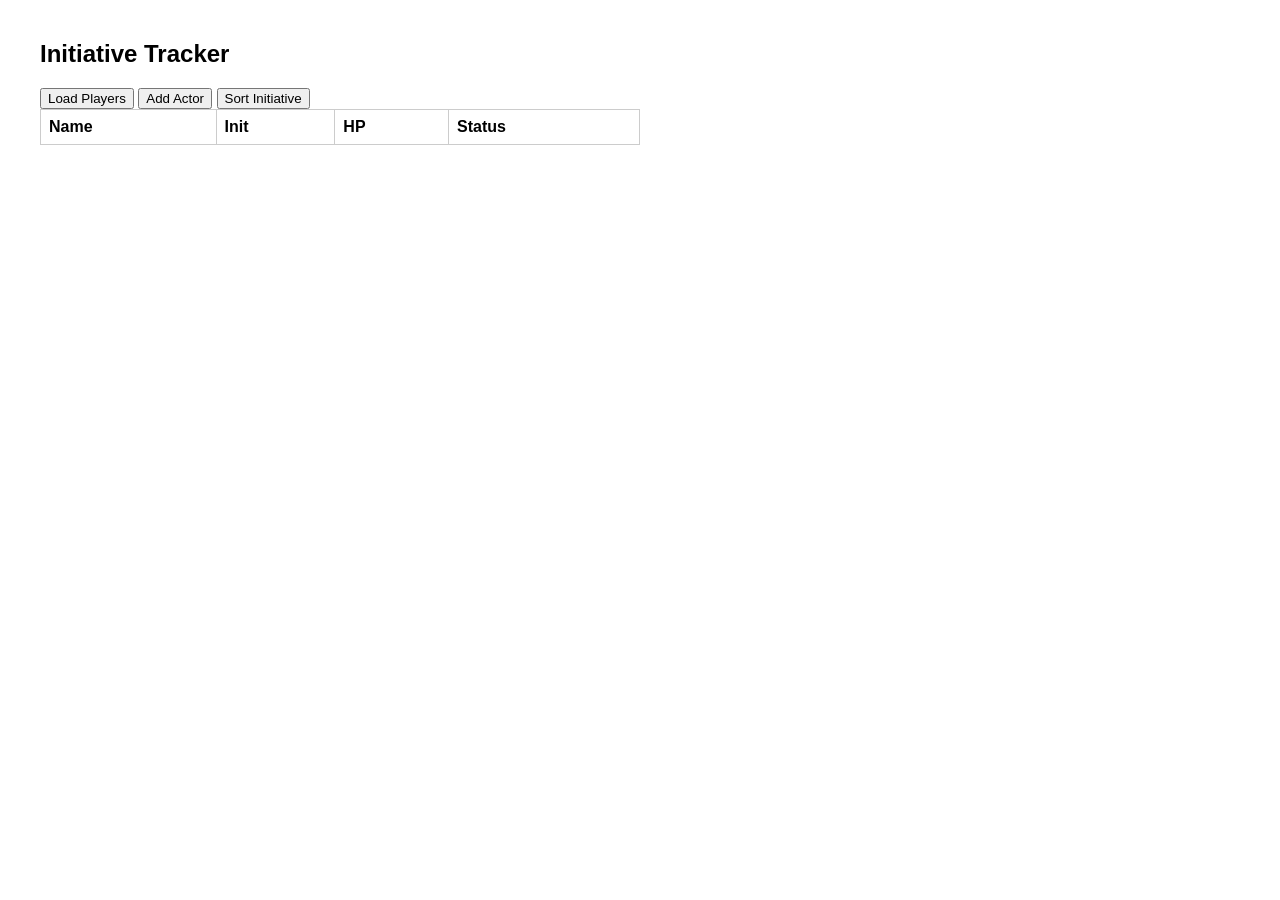
==== tools/initiative.html @ 21f7b614 "add base" ====
<!DOCTYPE html>
<html lang="de">
<head>
<meta charset="UTF-8">
<title>Initiative Tracker</title>

<link rel="stylesheet" href="../css/style.css">
</head>

<body>

<h2>Initiative Tracker</h2>

<button id="loadPlayers">Load Players</button>
<button id="addActor">Add Actor</button>
<button id="sortInit">Sort Initiative</button>

<table id="tracker">

<thead>
<tr>
<th>Name</th>
<th>Init</th>
<th>HP</th>
<th>Status</th>
</tr>
</thead>

<tbody></tbody>

</table>

<script type="module" src="../js/initiative.js"></script>

</body>
</html>
---- css/style.css ----
body {
font-family: Arial;
margin: 40px;
}

table {
border-collapse: collapse;
width: 600px;
}

th, td {
border: 1px solid #ccc;
padding: 8px;
text-align: left;
}

td {
cursor: text;
}

.active {
background-color: #ffeaa7;
}

.controls {
margin-bottom: 15px;
}
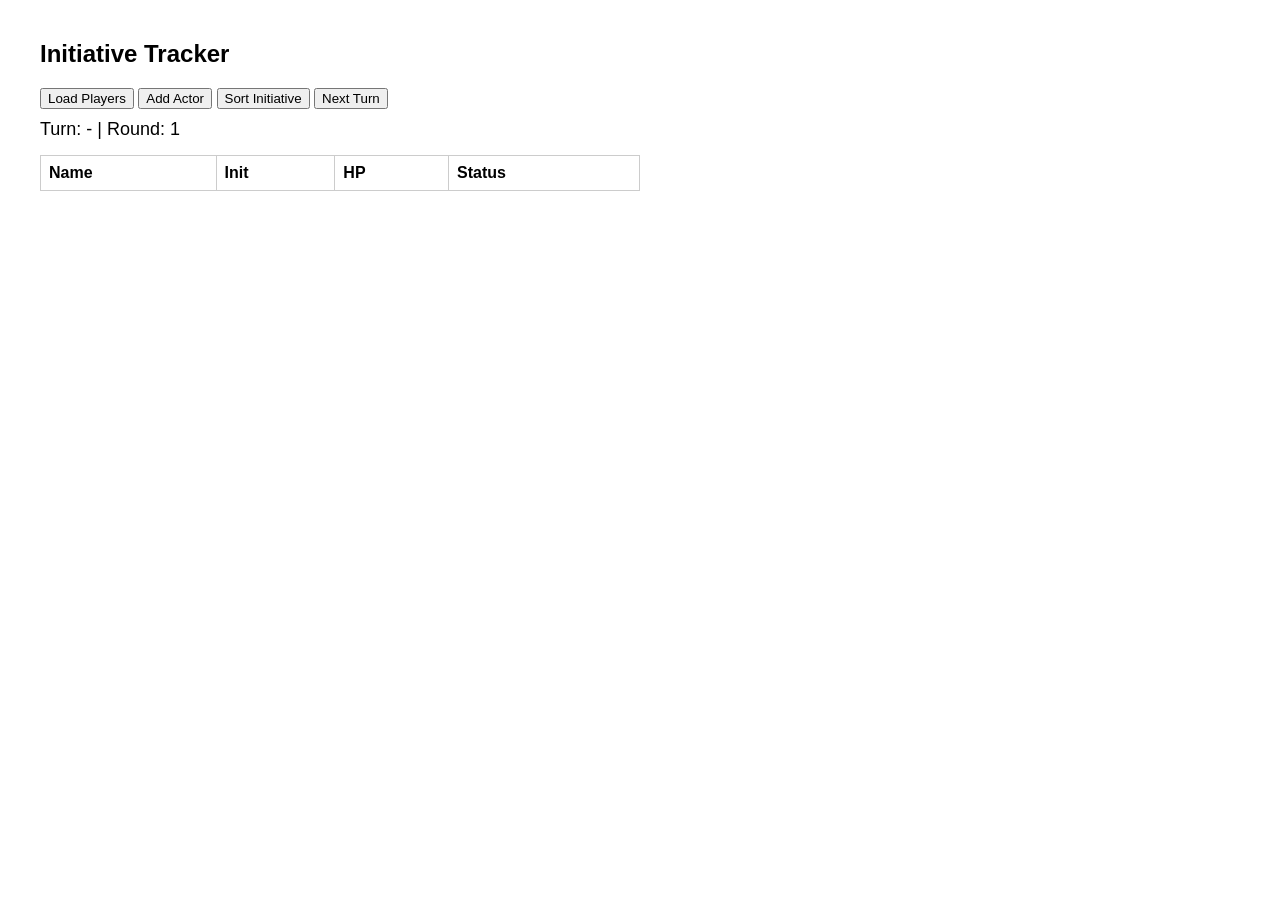
==== commit a73d0c04: "add turns" ====
--- a/tools/initiative.html
+++ b/tools/initiative.html
@@ -11,9 +11,19 @@
 
 <h2>Initiative Tracker</h2>
 
+<div class="controls">
+
 <button id="loadPlayers">Load Players</button>
 <button id="addActor">Add Actor</button>
 <button id="sortInit">Sort Initiative</button>
+<button id="nextTurn">Next Turn</button>
+
+<div class="turnInfo">
+Turn: <span id="currentTurn">-</span> |
+Round: <span id="round">1</span>
+</div>
+
+</div>
 
 <table id="tracker">
 
--- a/css/style.css
+++ b/css/style.css
@@ -24,4 +24,14 @@
 
 .controls {
 margin-bottom: 15px;
+}
+
+.active {
+background-color: #ffeaa7;
+font-weight: bold;
+}
+
+.turnInfo {
+margin-top: 10px;
+font-size: 18px;
 }
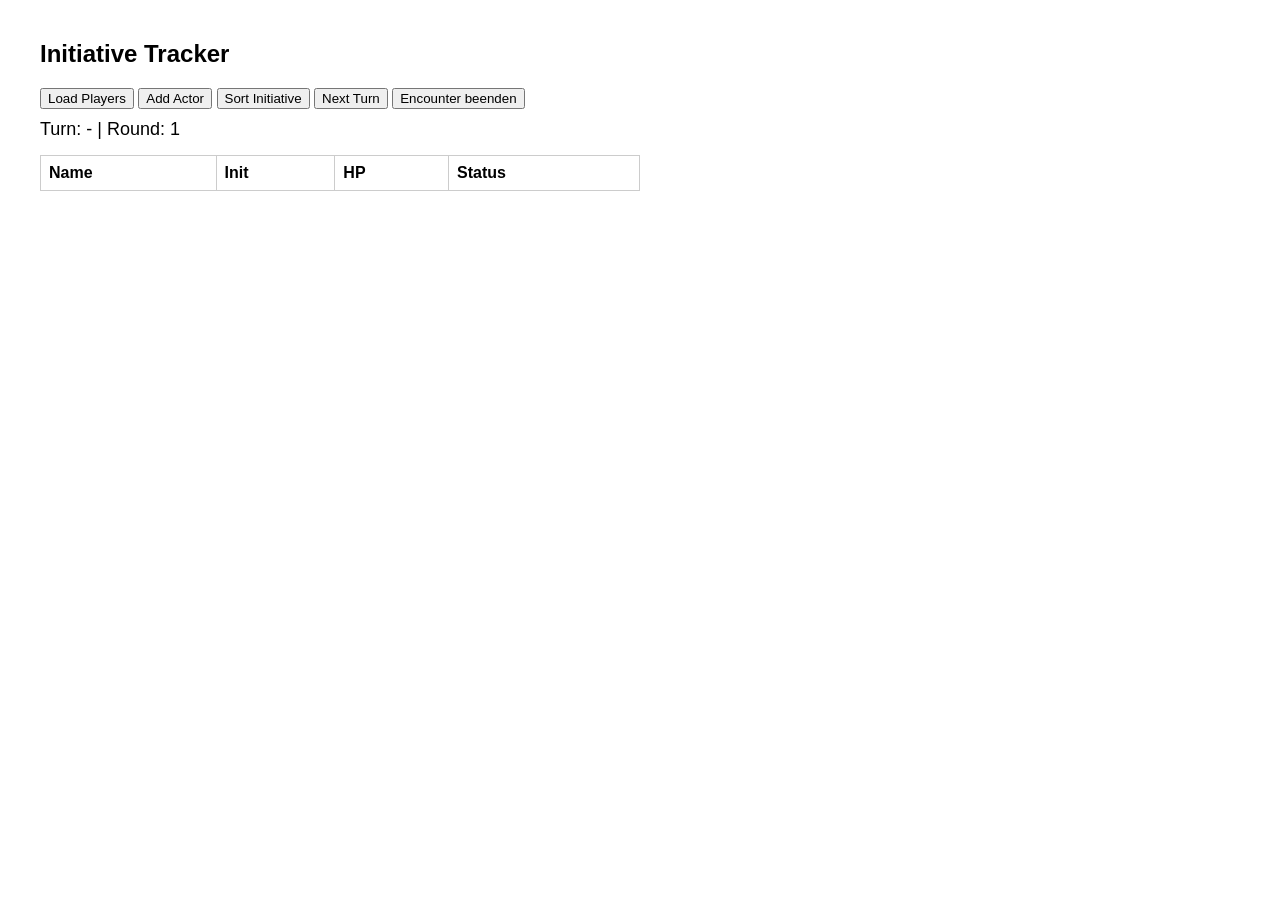
==== commit bfa53608: "1" ====
--- a/tools/initiative.html
+++ b/tools/initiative.html
@@ -17,6 +17,7 @@
 <button id="addActor">Add Actor</button>
 <button id="sortInit">Sort Initiative</button>
 <button id="nextTurn">Next Turn</button>
+<button id="endEncounter">Encounter beenden</button>
 
 <div class="turnInfo">
 Turn: <span id="currentTurn">-</span> |
--- a/css/style.css
+++ b/css/style.css
@@ -34,4 +34,26 @@
 .turnInfo {
 margin-top: 10px;
 font-size: 18px;
+}
+
+.hpCell {
+display: flex;
+gap: 4px;
+align-items: center;
+}
+
+.hpBtn {
+padding: 2px 6px;
+font-size: 12px;
+cursor: pointer;
+}
+
+.hpValue {
+min-width: 30px;
+text-align: center;
+font-weight: bold;
+}
+
+.changed {
+background-color: #ffd6d6;
 }
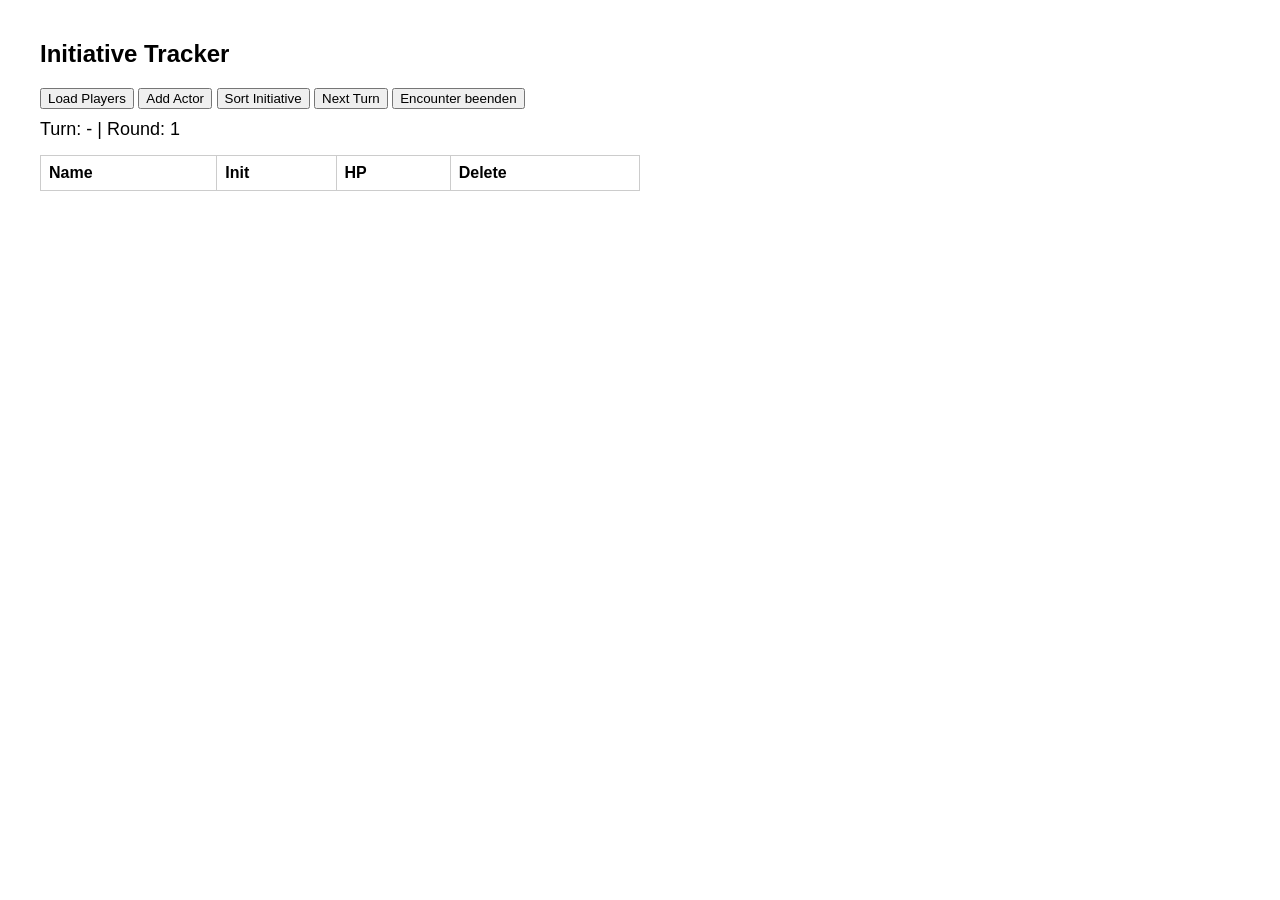
==== commit e78b8075: "ad things" ====
--- a/tools/initiative.html
+++ b/tools/initiative.html
@@ -1,47 +1,74 @@
 <!DOCTYPE html>
 <html lang="de">
+
 <head>
-<meta charset="UTF-8">
-<title>Initiative Tracker</title>
+    <meta charset="UTF-8">
+    <title>Initiative Tracker</title>
 
-<link rel="stylesheet" href="../css/style.css">
+    <link rel="stylesheet" href="../css/style.css">
 </head>
 
 <body>
 
-<h2>Initiative Tracker</h2>
+    <h2>Initiative Tracker</h2>
 
-<div class="controls">
+    <div class="controls">
 
-<button id="loadPlayers">Load Players</button>
-<button id="addActor">Add Actor</button>
-<button id="sortInit">Sort Initiative</button>
-<button id="nextTurn">Next Turn</button>
-<button id="endEncounter">Encounter beenden</button>
+        <button id="loadPlayers">Load Players</button>
+        <button id="addActor">Add Actor</button>
+        <button id="sortInit">Sort Initiative</button>
+        <button id="nextTurn">Next Turn</button>
+        <button id="endEncounter">Encounter beenden</button>
 
-<div class="turnInfo">
-Turn: <span id="currentTurn">-</span> |
-Round: <span id="round">1</span>
-</div>
+        <div class="turnInfo">
+            Turn: <span id="currentTurn">-</span> |
+            Round: <span id="round">1</span>
+        </div>
 
-</div>
+    </div>
+    <div id="monsterModal" class="modal hidden">
 
-<table id="tracker">
+        <div class="modalContent">
 
-<thead>
-<tr>
-<th>Name</th>
-<th>Init</th>
-<th>HP</th>
-<th>Status</th>
-</tr>
-</thead>
+            <h3>Monster hinzufügen</h3>
 
-<tbody></tbody>
+            <div class="monsterForm">
 
-</table>
+                <label>Monster</label>
+                <select id="monsterSelect"></select>
 
-<script type="module" src="../js/initiative.js"></script>
+                <label>Initiative</label>
+                <input id="monsterInit" type="number" value="0">
+
+                <label>HP</label>
+                <input id="monsterHP" type="number" value="1">
+
+            </div>
+
+            <div class="modalButtons">
+                <button id="addMonsterConfirm">Hinzufügen</button>
+                <button id="closeMonsterModal">Abbrechen</button>
+            </div>
+
+        </div>
+    </div>
+    <table id="tracker">
+
+        <thead>
+            <tr>
+                <th>Name</th>
+                <th>Init</th>
+                <th>HP</th>
+                <th>Delete</th>
+            </tr>
+        </thead>
+
+        <tbody></tbody>
+
+    </table>
+
+    <script type="module" src="../js/initiative.js"></script>
 
 </body>
+
 </html>
--- a/css/style.css
+++ b/css/style.css
@@ -56,4 +56,40 @@
 
 .changed {
 background-color: #ffd6d6;
+}
+
+.modal{
+position:fixed;
+top:0;
+left:0;
+width:100%;
+height:100%;
+background:rgba(0,0,0,0.4);
+display:flex;
+justify-content:center;
+align-items:center;
+}
+
+.monsterForm{
+display:grid;
+grid-template-columns:120px 1fr;
+gap:8px;
+margin-bottom:15px;
+}
+
+.modalContent{
+background:white;
+padding:20px;
+border-radius:8px;
+min-width:320px;
+}
+
+.modalButtons{
+display:flex;
+gap:10px;
+justify-content:flex-end;
+}
+
+.hidden{
+display:none;
 }
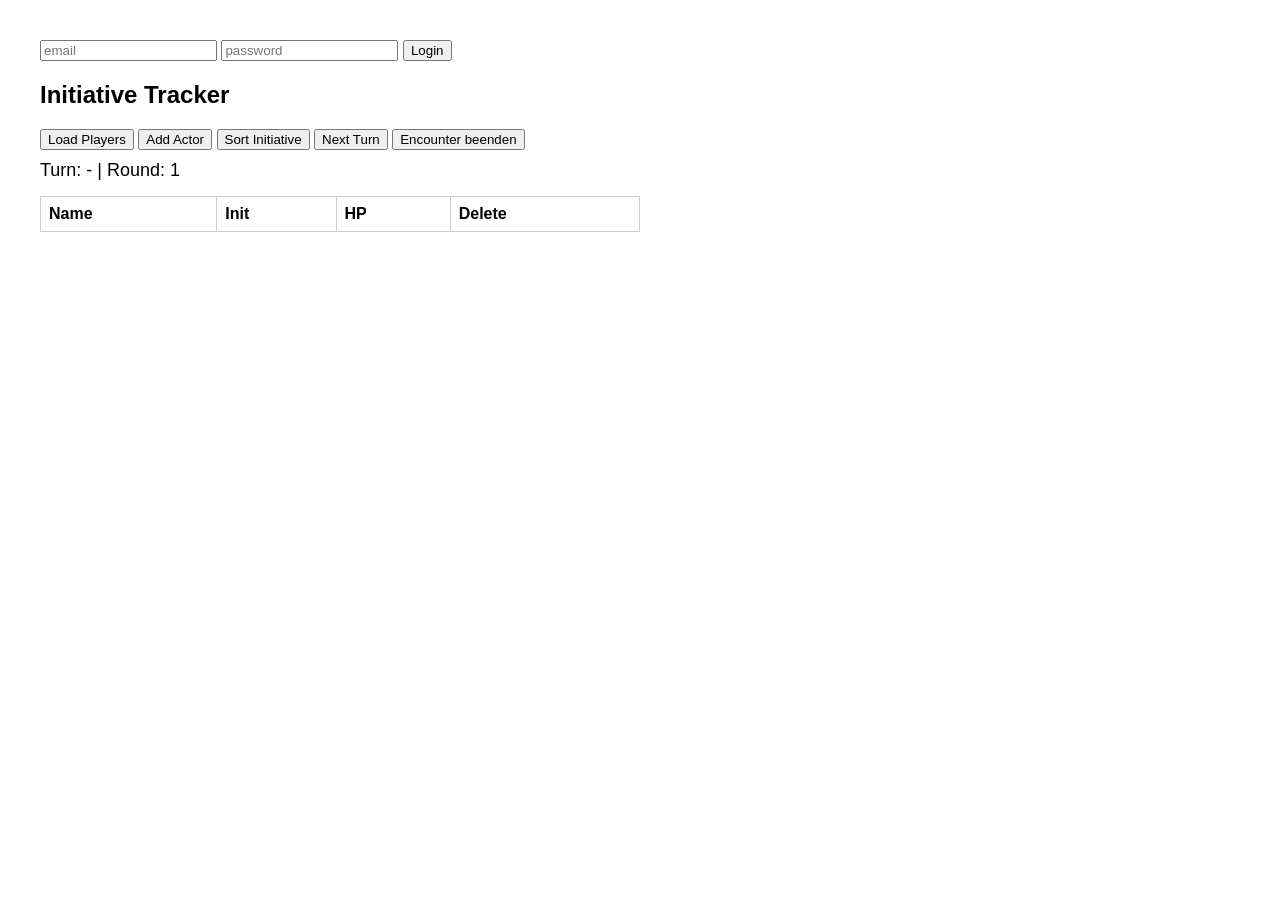
==== commit 55ca6536: "basic supabase auth" ====
--- a/tools/initiative.html
+++ b/tools/initiative.html
@@ -9,6 +9,15 @@
 </head>
 
 <body>
+
+    <div id="loginBox">
+
+        <input id="email" placeholder="email">
+        <input id="password" type="password" placeholder="password">
+
+        <button id="loginBtn">Login</button>
+
+    </div>
 
     <h2>Initiative Tracker</h2>
 
@@ -30,12 +39,18 @@
 
         <div class="modalContent">
 
-            <h3>Monster hinzufügen</h3>
+            <h2>Monster hinzufügen</h2>
 
             <div class="monsterForm">
 
                 <label>Monster</label>
                 <select id="monsterSelect"></select>
+
+                <label>HP Würfel</label>
+                <div id="monsterHPDice" class="diceDisplay">-</div>
+
+                <label>Initiative Würfel</label>
+                <div id="monsterInitDice" class="diceDisplay">-</div>
 
                 <label>Initiative</label>
                 <input id="monsterInit" type="number" value="0">
@@ -51,6 +66,7 @@
             </div>
 
         </div>
+
     </div>
     <table id="tracker">
 
@@ -66,6 +82,7 @@
         <tbody></tbody>
 
     </table>
+    <div id="dbError" class="dbError hidden"></div>
 
     <script type="module" src="../js/initiative.js"></script>
 
--- a/css/style.css
+++ b/css/style.css
@@ -1,95 +1,116 @@
 body {
-font-family: Arial;
-margin: 40px;
+    font-family: Arial;
+    margin: 40px;
 }
 
 table {
-border-collapse: collapse;
-width: 600px;
+    border-collapse: collapse;
+    width: 600px;
 }
 
 th, td {
-border: 1px solid #ccc;
-padding: 8px;
-text-align: left;
+    border: 1px solid #ccc;
+    padding: 8px;
+    text-align: left;
 }
 
 td {
-cursor: text;
+    cursor: text;
 }
 
 .active {
-background-color: #ffeaa7;
+    background-color: #ffeaa7;
 }
 
 .controls {
-margin-bottom: 15px;
+    margin-bottom: 15px;
 }
 
 .active {
-background-color: #ffeaa7;
-font-weight: bold;
+    background-color: #ffeaa7;
+    font-weight: bold;
 }
 
 .turnInfo {
-margin-top: 10px;
-font-size: 18px;
+    margin-top: 10px;
+    font-size: 18px;
 }
 
 .hpCell {
-display: flex;
-gap: 4px;
-align-items: center;
+    display: flex;
+    gap: 4px;
+    align-items: center;
 }
 
 .hpBtn {
-padding: 2px 6px;
-font-size: 12px;
-cursor: pointer;
+    padding: 2px 6px;
+    font-size: 12px;
+    cursor: pointer;
 }
 
 .hpValue {
-min-width: 30px;
-text-align: center;
-font-weight: bold;
+    min-width: 30px;
+    text-align: center;
+    font-weight: bold;
 }
 
 .changed {
-background-color: #ffd6d6;
+    background-color: #ffd6d6;
 }
 
-.modal{
-position:fixed;
-top:0;
-left:0;
-width:100%;
-height:100%;
-background:rgba(0,0,0,0.4);
-display:flex;
-justify-content:center;
-align-items:center;
+.modalContent {
+    background: white;
+    padding: 30px;
+    border-radius: 10px;
+    min-width: 420px;
+    font-size: 18px;
 }
 
-.monsterForm{
-display:grid;
-grid-template-columns:120px 1fr;
-gap:8px;
-margin-bottom:15px;
+.modalContent h2 {
+    margin-top: 0;
+    font-size: 24px;
 }
 
-.modalContent{
-background:white;
-padding:20px;
-border-radius:8px;
-min-width:320px;
+.monsterForm {
+    display: grid;
+    grid-template-columns: 160px 1fr;
+    gap: 12px;
+    margin-bottom: 20px;
 }
 
-.modalButtons{
-display:flex;
-gap:10px;
-justify-content:flex-end;
+.monsterForm input,
+.monsterForm select {
+    font-size: 16px;
+    padding: 6px;
 }
 
-.hidden{
-display:none;
+.diceDisplay {
+    background: #f3f3f3;
+    padding: 6px 10px;
+    border-radius: 6px;
+    font-weight: bold;
+}
+
+.modalButtons {
+    display: flex;
+    gap: 10px;
+    justify-content: flex-end;
+}
+
+.modalButtons button {
+    font-size: 16px;
+    padding: 6px 14px;
+}
+
+.dbError {
+    background: #ffdddd;
+    border: 1px solid #ff4444;
+    color: #900;
+    padding: 10px;
+    margin-bottom: 10px;
+    font-weight: bold;
+}
+
+.hidden {
+    display: none;
 }
